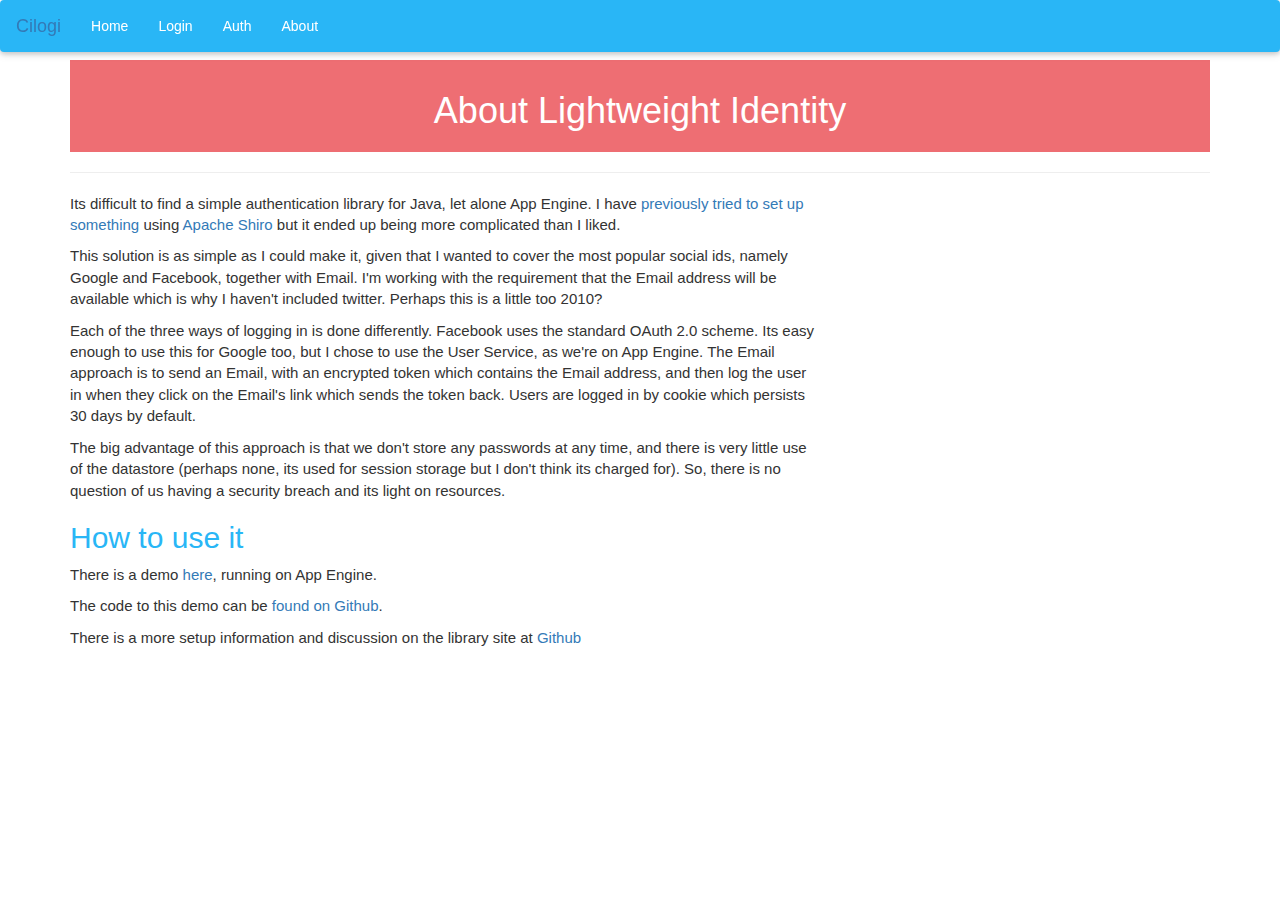
==== src/main/webapp/about.html @ 82c281ef "tidy for App Engine deployment" ====
<!DOCTYPE html>
<html lang="en">
<head>
    <title>About Lid Demo</title>

<link rel="stylesheet" href="https://maxcdn.bootstrapcdn.com/bootstrap/3.3.5/css/bootstrap.min.css">
<link rel="stylesheet" href="https://maxcdn.bootstrapcdn.com/font-awesome/4.4.0/css/font-awesome.min.css">
<link href="styles/bootstrap-social.css" rel="stylesheet">
<link href="styles/material.css" rel="stylesheet">
<link href="styles/style.css" rel="stylesheet">
</head>
<body class="cilogi-info">

<nav class="navbar navbar-fixed-top panel">
    <div class="navbar-header">
        <button type="button" class="navbar-toggle collapsed" data-toggle="collapse" data-target="#navbar" aria-expanded="false" aria-controls="navbar">
          <span class="sr-only">Toggle navigation</span>
          <span class="icon-bar"></span>
          <span class="icon-bar"></span>
          <span class="icon-bar"></span>
        </button>
      <a class="navbar-brand" href="/index.html">Cilogi</a>
    </div>
    <div id="navbar" class="navbar-collapse collapse">
        <ul class="nav navbar-nav">
          <li><a href="/index.html">Home</a></li>
          <li><a href="/login.html">Login</a></li>
            <li><a href="/auth.ftl">Auth</a></li>
          <li><a href="/about.html">About</a></li>
        </ul>
    </div>
</nav>
<div class="container" style="margin-top:10px; font-size:15px;">
    <div style="padding: 0.25em" class="cilogi-title">
        <h1 class="cilogi-title">About Lightweight Identity</h1>
    </div>
    <hr class="soften">
    <section>
        <div class="row">
            <div class="col-md-8">
                <p>Its difficult to find a simple authentication library for Java, let alone
                   App Engine.  I have <a href="https://gaeshiro.appspot.com/">previously tried to set up something</a> using
                   <a href="http://shiro.apache.org/">Apache Shiro</a> but it ended up being more complicated than
                   I liked.</p>
                <p>This solution is as simple as I could make it, given that I wanted to cover the most popular social ids,
                   namely Google and Facebook, together with Email.  I'm working with the requirement that the Email address
                   will be available which is why I haven't included twitter.  Perhaps this is a little too 2010?</p>
                <p>Each of the three ways of logging in is done differently.  Facebook uses the standard OAuth 2.0 scheme.
                   Its easy enough to use this for Google too, but I chose to use the User Service, as we're on App Engine.
                   The Email approach is to send an Email, with an encrypted token which contains the Email address, and then
                   log the user in when they click on the Email's link which sends the token back.  Users are logged in
                   by cookie which persists 30 days by default.</p>
                <p>The big advantage of this approach is that we don't store any passwords at any time, and there is very
                   little use of the datastore (perhaps none, its used for session storage but I don't think its charged for).
                   So, there is no question of us having a security breach and its light on resources.</p>
                <h2>How to use it</h2>
                <p>There is a demo <a href="http://cilogi-liddemo.appspot.com/">here</a>, running on App Engine.</p>
                <p>The code to this demo can be <a href="https://github.com/cilogi/lid-demo">found on Github</a>.</p>
                <p>There is a more setup information and discussion on the library site at <a href="https://github.com/cilogi/lid">Github</a></p>
            </div>
        </div>
    </section>
</div>
<!-- container -->
<script src="https://code.jquery.com/jquery-2.1.4.min.js"></script>
<script src="https://maxcdn.bootstrapcdn.com/bootstrap/3.3.5/js/bootstrap.min.js"></script>
<script src="scripts/script.js"></script></body>
</html>
---- src/main/webapp/styles/material.css ----
body {
    font-family: "Roboto", "Helvetica Neue", Helvetica, Arial, sans-serif;
}

.jumbotron {
    background-color: #29b6f6;
    background-image: none;
}

nav.navbar-inverse {
    background-image:none;
    background-color: #29b6f6;
    color: white;
}

.nav a {
    color: white;
    text-decoration: none;
}

.nav a:hover, .nav a:active {
    background-color: #26A9E5;
}                 S

.nav-tabs > li > a {
    color: #555;
}

.navbar-fixed-top {
    background-color: #29b6f6;
}

.navbar-toggle .icon-bar {
    background-color: white;
}

.btn {
    border: none;
    border-radius: 0;
}

.panel, .btn {
    -webkit-box-shadow: 0 2px 5px 0 rgba(0,0,0,0.16),0 2px 10px 0 rgba(0,0,0,0.12);
    -moz-box-shadow: 0 2px 5px 0 rgba(0,0,0,0.16),0 2px 10px 0 rgba(0,0,0,0.12);
    box-shadow: 0 2px 5px 0 rgba(0,0,0,0.16),0 2px 10px 0 rgba(0,0,0,0.12);
}

nav .zocial.google {
    background-image: none;
    background-color: #337ab7;
    font-family: 'Roboto', sans-serif;
}

nav .zocial.google:hover {
    background-color: #286090;
}

.nav > li > a:hover {
  color: white;
  background-color: #27AEEA;
}

.nav > li > a:active, .nav > li > a:focus {
  color: white;
  background-color: #00A9F6;
}



.light {
    font-weight: 300;
}

.large {
    font-size: 18pt;
}

#contents {
    font-weight: 300;
    font-size: 16px;
}

.advert {
    text-align: center;
}

.advert h2 {
    color: #29b6f6;
}

.cilogi-title {
    line-height: 1.5em;
    background-color: #ee6e73;
    color: white;
    width: 100%;
    text-align: center;
}
.cilogi-support {
    font-size: 16px;
}

figure {
    margin-top: 1.5em;
    margin-bottom: 1.5em;
}

figure img {
    max-width: 90%;
}

figure figcaption {
    font-weight: bold;
    margin-top: 0.25em;
    margin-bottom: 0.25em;
}

.pagination > li > a, .pagination > li.disabled a, .pagination > li.disabled a:hover,
.pagination > li.disabled a:active, .page-table .pageURL {
    background-color: rgba(255,255,255,0.3);
}

.page-table .pageURL:hover, .page-table .pageURL:active {
    background-color: rgba(200,200,200,0.5);
}

.pagination > li > a.active {
    font-weight: bold;
}

.pagination {
    margin-top: 0;
}

.cilogi-info h1, .cilogi-info h2,
.cilogi-info h2 a, .cilogi-info h2 a:visited {
    color: #29b6f6;
}

.cilogi-info .col-sm-3 h3 {
    color: #aaa;
    line-height: 1.6;
}

.settings .btn-default {
    background: rgba(255,255,255,0.4);
}

#contents .settings input.const {
    background: rgba(238,200,200,0.1);
}
---- src/main/webapp/styles/style.css ----
.login-form        { padding-bottom: 10px; }
.login-form label  { margin-left: 10px; }
.login-form button { width: 200px;}
.login-form span   { margin-left: 10px; }
body.cilogi-info   { padding-top:50px;}
.cilogi-info h1.cilogi-title    { color: white; }
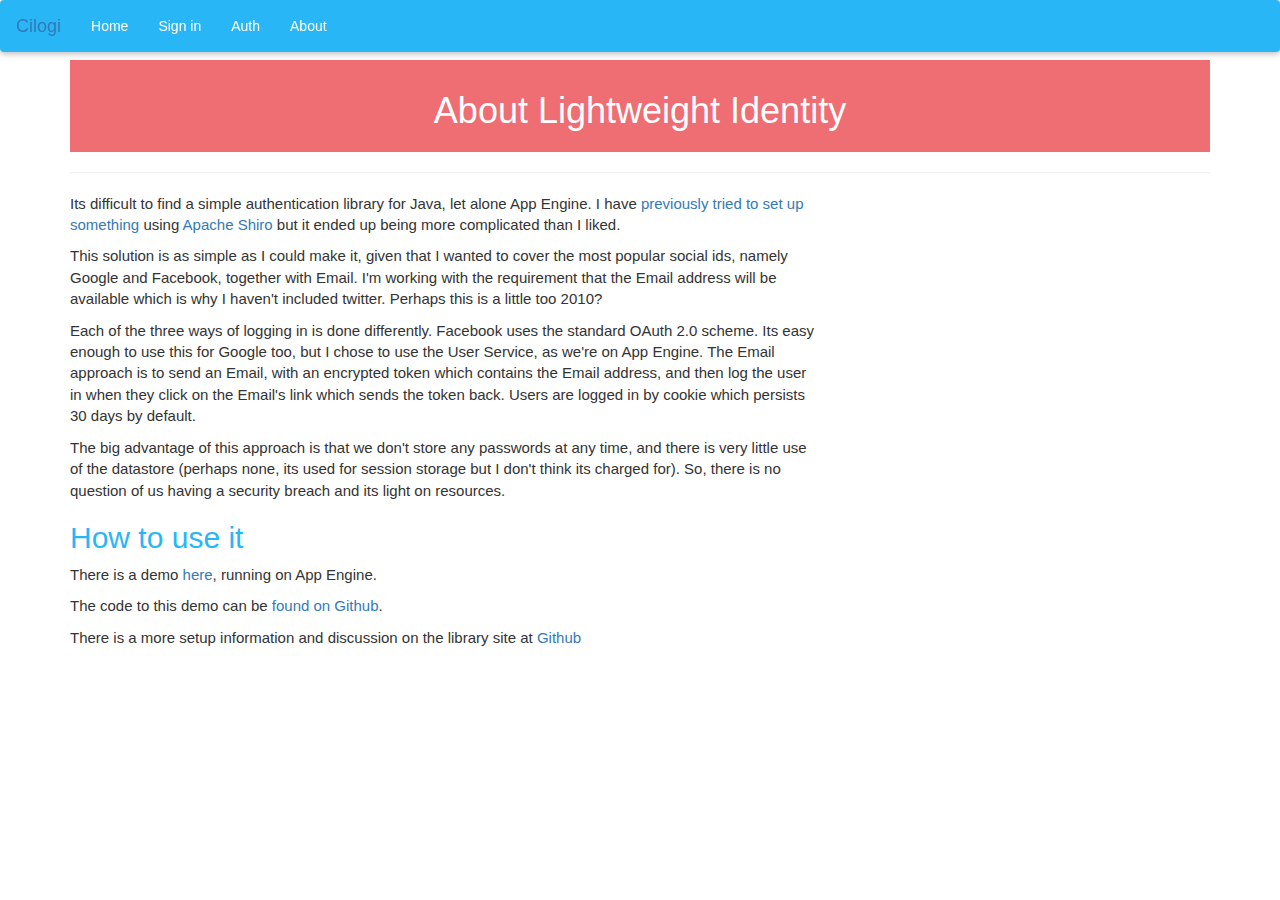
==== commit f66553f7: "more tidying, making use of sign-in consistent" ====
--- a/src/main/webapp/about.html
+++ b/src/main/webapp/about.html
@@ -24,7 +24,7 @@
     <div id="navbar" class="navbar-collapse collapse">
         <ul class="nav navbar-nav">
           <li><a href="/index.html">Home</a></li>
-          <li><a href="/login.html">Login</a></li>
+          <li><a href="/login.html">Sign in</a></li>
             <li><a href="/auth.ftl">Auth</a></li>
           <li><a href="/about.html">About</a></li>
         </ul>
--- a/src/main/webapp/styles/style.css
+++ b/src/main/webapp/styles/style.css
@@ -1,6 +1,5 @@
 .login-form        { padding-bottom: 10px; }
 .login-form label  { margin-left: 10px; }
 .login-form button { width: 200px;}
-.login-form span   { margin-left: 10px; }
 body.cilogi-info   { padding-top:50px;}
 .cilogi-info h1.cilogi-title    { color: white; }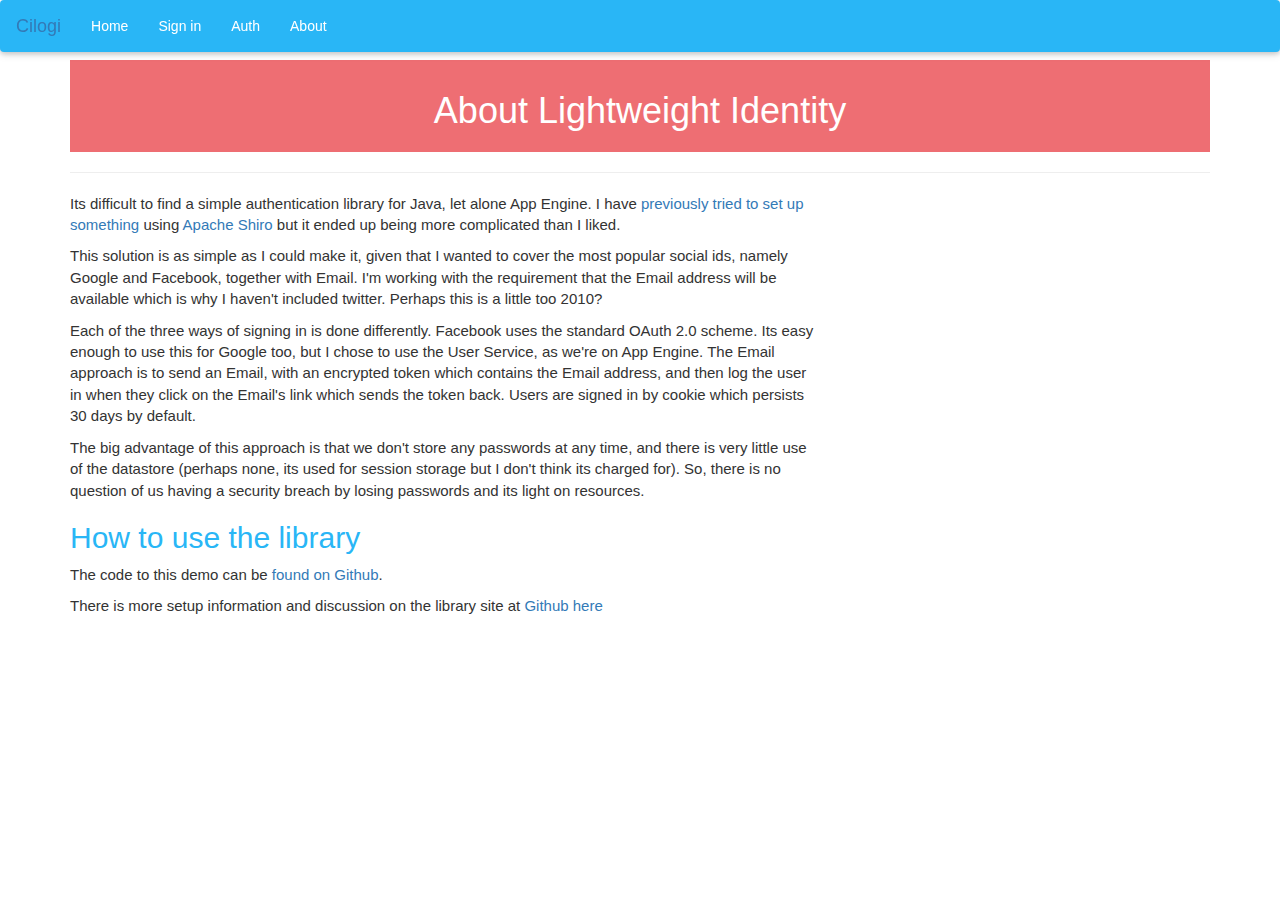
==== commit c9f7c886: "more formatting changes" ====
--- a/src/main/webapp/about.html
+++ b/src/main/webapp/about.html
@@ -45,18 +45,17 @@
                 <p>This solution is as simple as I could make it, given that I wanted to cover the most popular social ids,
                    namely Google and Facebook, together with Email.  I'm working with the requirement that the Email address
                    will be available which is why I haven't included twitter.  Perhaps this is a little too 2010?</p>
-                <p>Each of the three ways of logging in is done differently.  Facebook uses the standard OAuth 2.0 scheme.
+                <p>Each of the three ways of signing in is done differently.  Facebook uses the standard OAuth 2.0 scheme.
                    Its easy enough to use this for Google too, but I chose to use the User Service, as we're on App Engine.
                    The Email approach is to send an Email, with an encrypted token which contains the Email address, and then
-                   log the user in when they click on the Email's link which sends the token back.  Users are logged in
+                   log the user in when they click on the Email's link which sends the token back.  Users are signed in
                    by cookie which persists 30 days by default.</p>
                 <p>The big advantage of this approach is that we don't store any passwords at any time, and there is very
                    little use of the datastore (perhaps none, its used for session storage but I don't think its charged for).
-                   So, there is no question of us having a security breach and its light on resources.</p>
-                <h2>How to use it</h2>
-                <p>There is a demo <a href="http://cilogi-liddemo.appspot.com/">here</a>, running on App Engine.</p>
+                   So, there is no question of us having a security breach by losing passwords and its light on resources.</p>
+                <h2>How to use the library</h2>
                 <p>The code to this demo can be <a href="https://github.com/cilogi/lid-demo">found on Github</a>.</p>
-                <p>There is a more setup information and discussion on the library site at <a href="https://github.com/cilogi/lid">Github</a></p>
+                <p>There is more setup information and discussion on the library site at <a href="https://github.com/cilogi/lid">Github here</a></p>
             </div>
         </div>
     </section>
